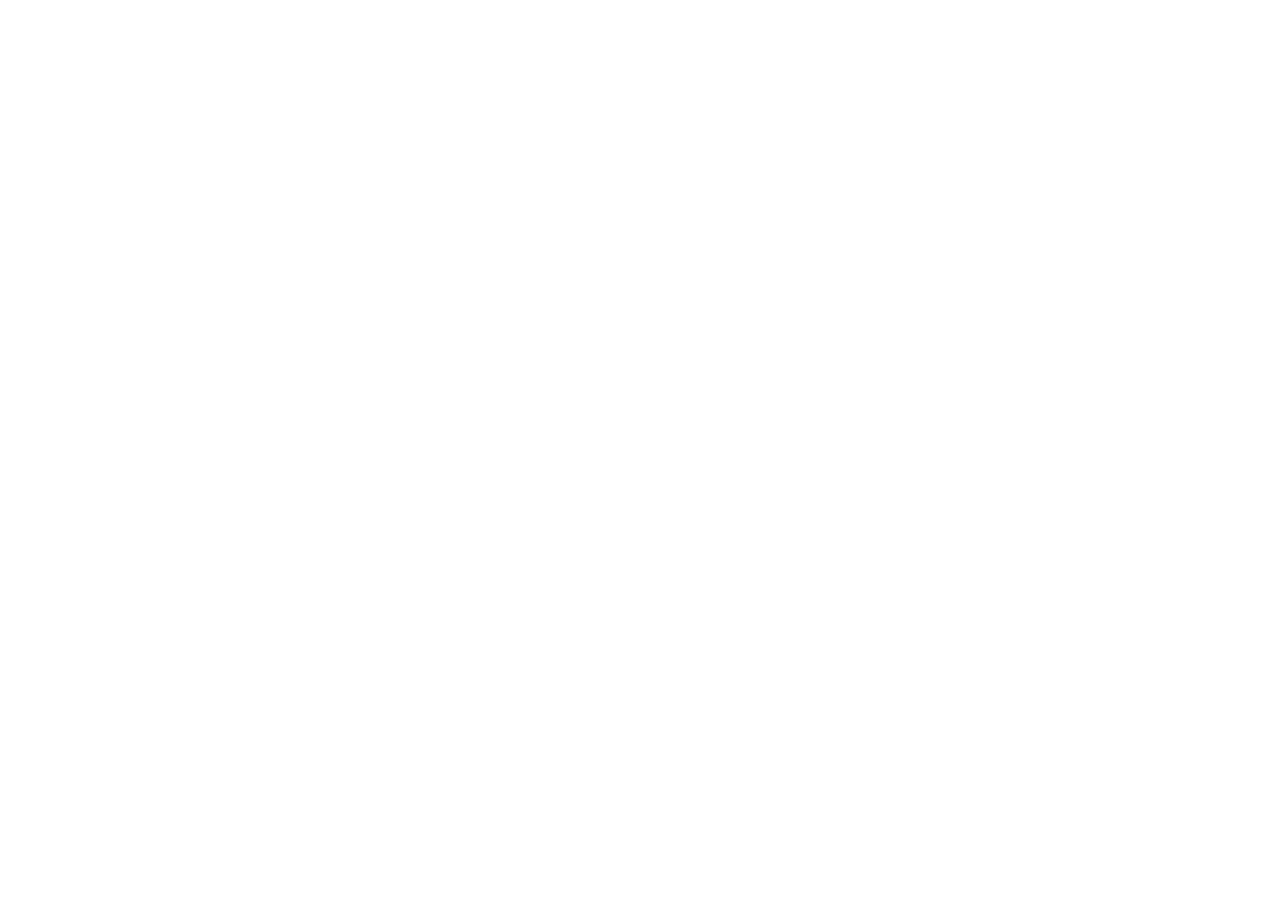
==== index.html @ c3ec7483 "add html file" ====
<!DOCTYPE html>
<html lang="en">
<head>
    <meta charset="UTF-8">
    <meta http-equiv="X-UA-Compatible" content="IE=edge">
    <meta name="viewport" content="width=device-width, initial-scale=1.0">
    <title>Document</title>
</head>
<body>
    
</body>
</html>
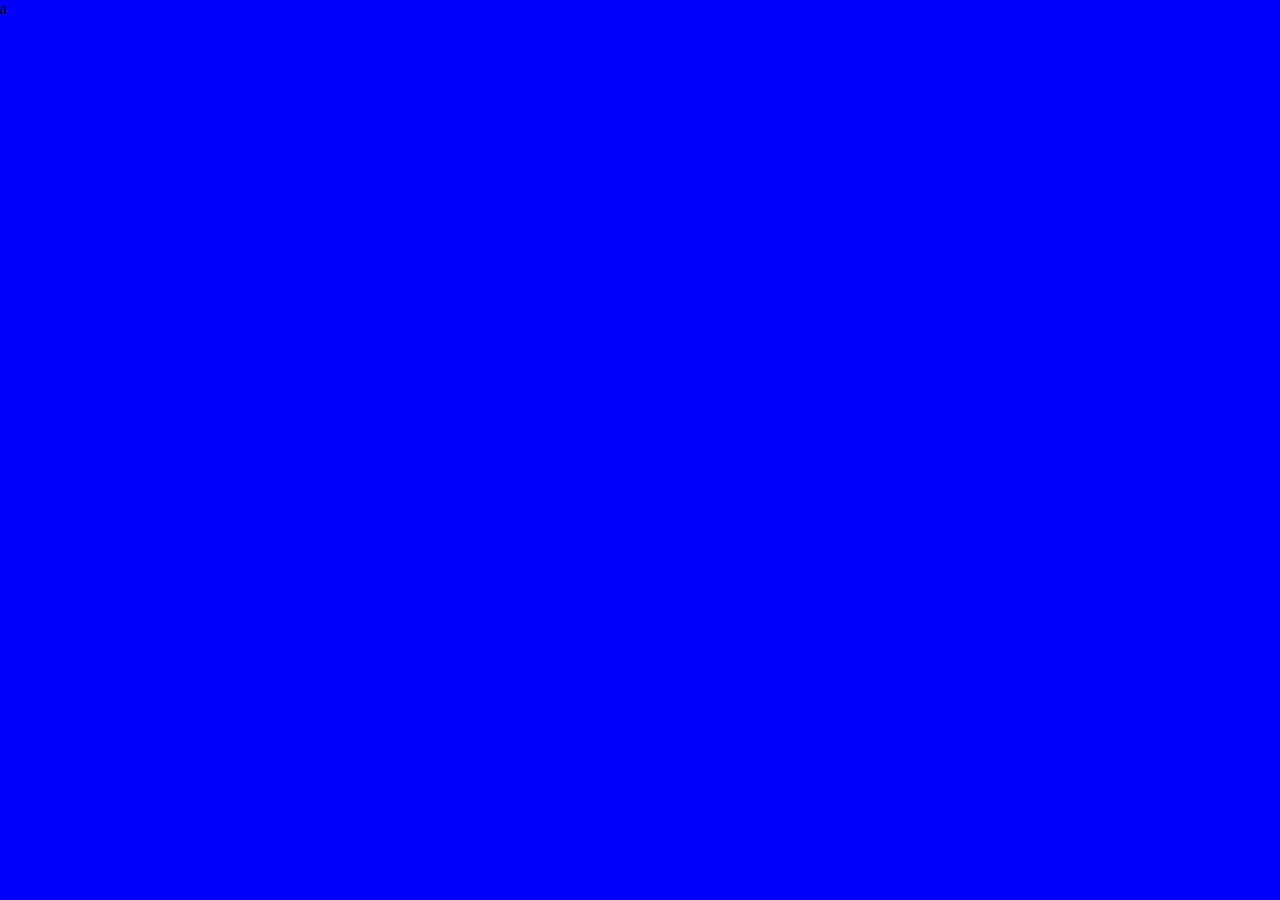
==== commit 09e60e4e: "media sizes" ====
--- a/index.html
+++ b/index.html
@@ -1,12 +1,14 @@
 <!DOCTYPE html>
-<html lang="en">
+<html>
 <head>
     <meta charset="UTF-8">
     <meta http-equiv="X-UA-Compatible" content="IE=edge">
     <meta name="viewport" content="width=device-width, initial-scale=1.0">
-    <title>Document</title>
+    <title>Aula-1</title>
+    <link rel="stylesheet" href="assets/css/style.css">
+    <link rel="stylesheet" href="assets/css/media.css">
 </head>
 <body>
-    
+    a
 </body>
 </html>--- a/assets/css/style.css
+++ b/assets/css/style.css
@@ -0,0 +1,5 @@
+* {
+    padding: 0;
+    margin: 0;
+}
+
--- a/assets/css/media.css
+++ b/assets/css/media.css
@@ -0,0 +1,17 @@
+@media (max-width: 600px) {
+    body {  
+        background-color: green;
+    }
+}
+
+@media (max-width: 600px) and (max-width: 978px) {
+    body {
+        background-color: yellow;
+    }
+}
+
+@media (min-width: 978px) {
+    body {
+        background-color: blue;
+    }
+}
